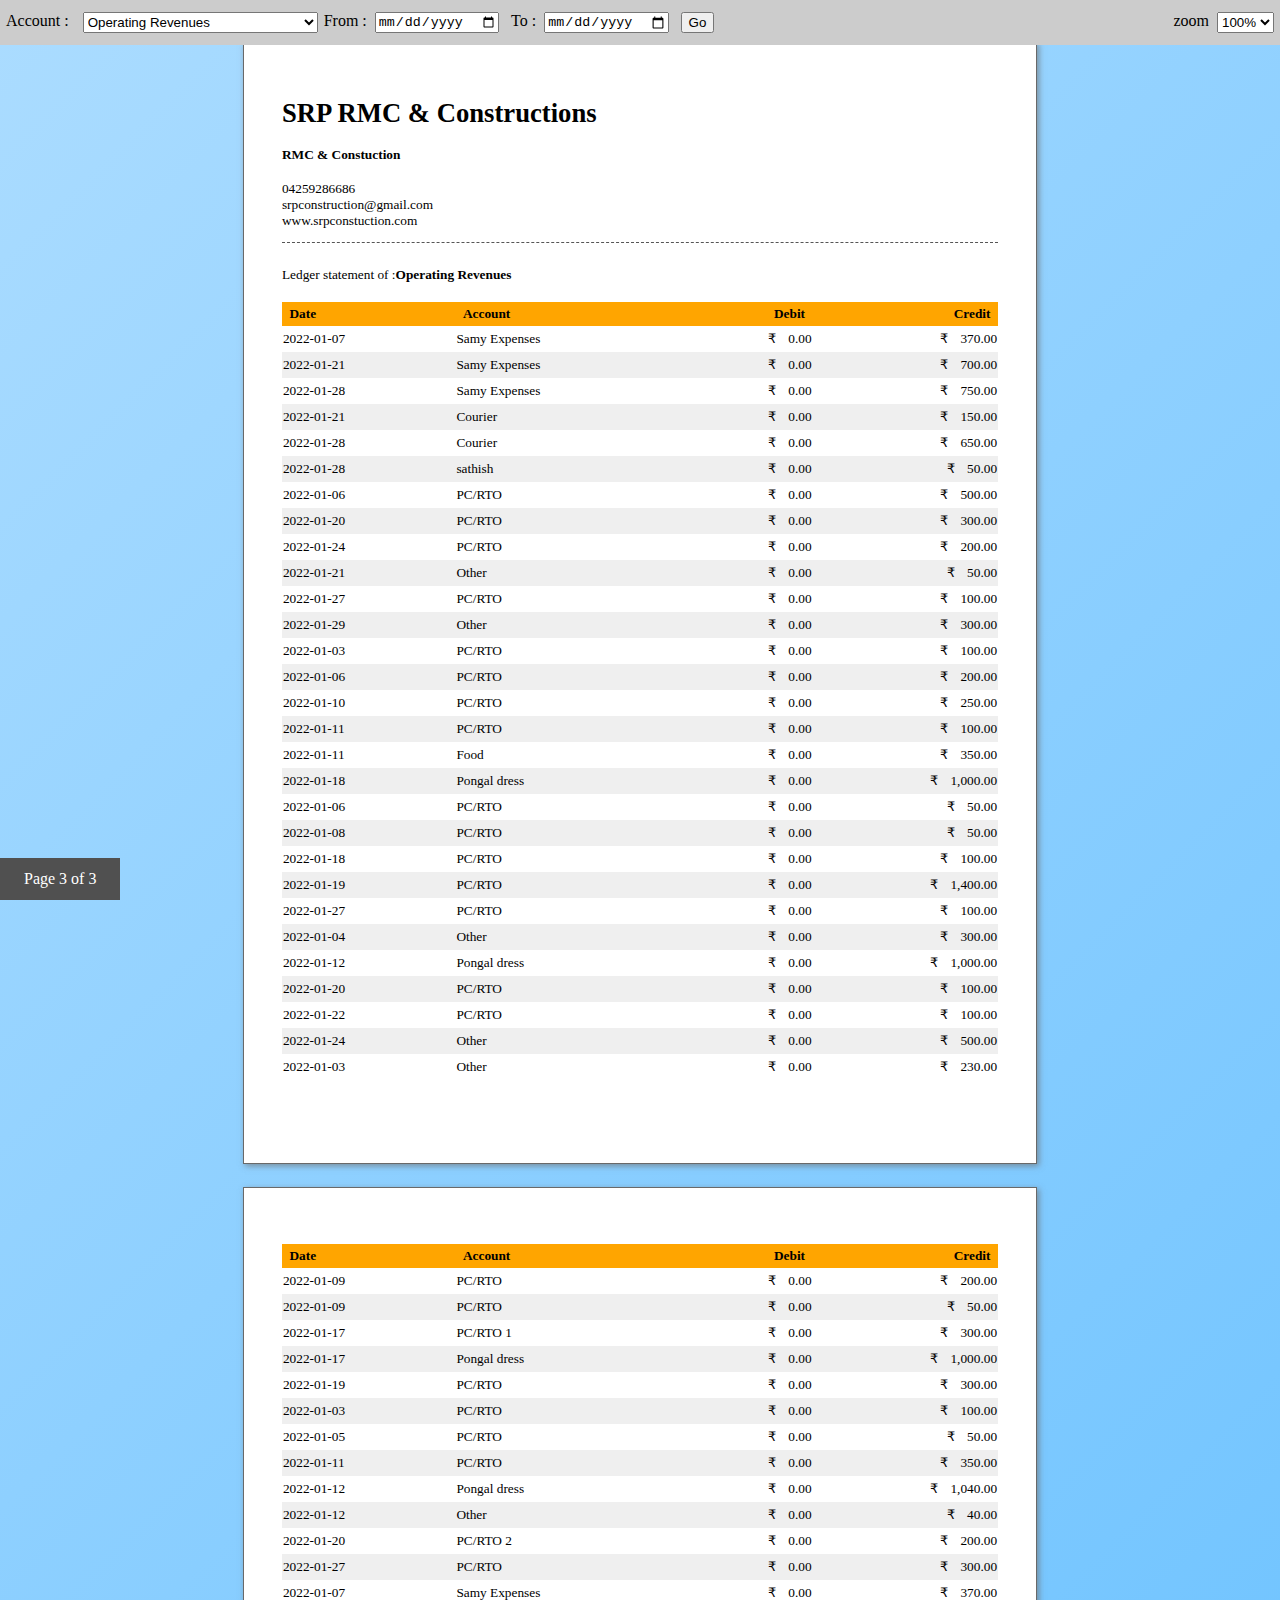
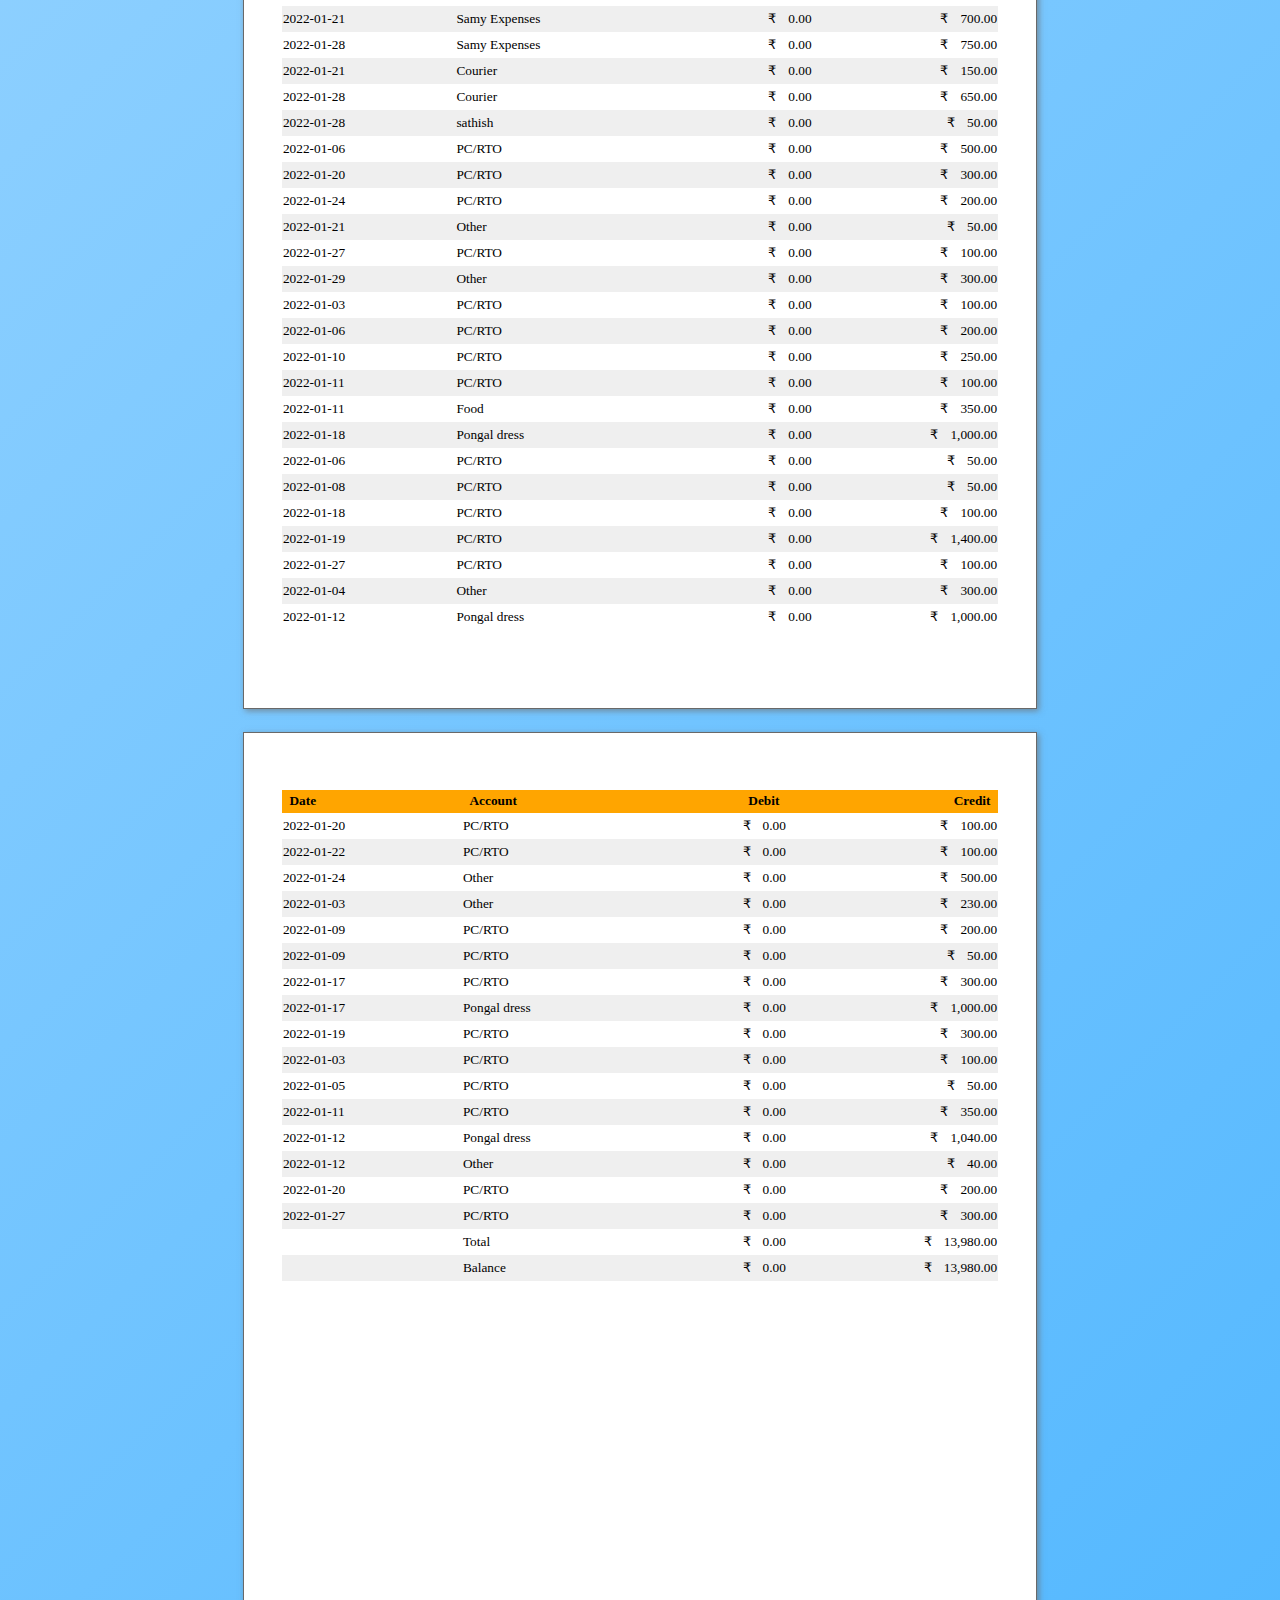
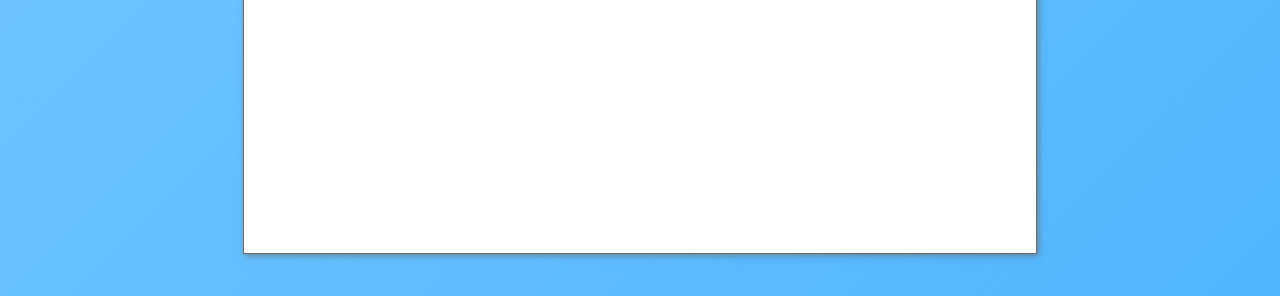
==== index.html @ 46544978 "first code" ====
<!DOCTYPE html>
<!--[if lt IE 7]>      <html class="no-js lt-ie9 lt-ie8 lt-ie7"> <![endif]-->
<!--[if IE 7]>         <html class="no-js lt-ie9 lt-ie8"> <![endif]-->
<!--[if IE 8]>         <html class="no-js lt-ie9"> <![endif]-->
<!--[if gt IE 8]>      <html class="no-js"> <!--<![endif]-->
<html>

<head>
    <meta charset="utf-8" />
    <meta http-equiv="X-UA-Compatible" content="IE=edge" />
    <title>report</title>
    <meta name="description" content="" />
    <meta name="viewport" content="width=device-width, initial-scale=1" />
    <link rel="stylesheet" href="style.css" />
</head>

<body>
    <section id="filterArea">
        <!--[if lt IE 7]>
        <p class="browsehappy">
          You are using an <strong>outdated</strong> browser. Please
          <a href="#">upgrade your browser</a> to improve your experience.
        </p>
      <![endif]-->
        <form action="" method="POST">
            <label for="account">Account : &nbsp;</label>
            <select name="account" id="account">
          <option value="1">Assets</option>
          <option value="2">Stockholders equity</option>
          <option value="3">Liability</option>
          <option value="4" selected>Operating Revenues</option>
          <option value="5">Operating Expenses</option>
          <option value="6">Non-operating revenues and gains</option>
          <option value="7">Non-operating expenses and losses</option>
          <option value="8">Cash</option>
          <option value="9">Bank accounts</option>
          <option value="10">Account receivables</option>
          <option value="11">Inventory</option>
          <option value="12">Land</option>
          <option value="13">Buildings Asset</option>
          <option value="14">Equipment</option>
          <option value="15">Vehicles</option>
          <option value="16">Furniture and fixtures</option>
          <option value="17">Cards</option>
          <option value="18">Accounts payables</option>
          <option value="19">Interest payable</option>
          <option value="23">Stockholder capital</option>
          <option value="24">Sales revenues</option>
          <option value="25">Service revenues</option>
          <option value="26">Fees earned</option>
          <option value="27">Cost of goods sold</option>
          <option value="28">Salaries expense</option>
          <option value="29">Fringe benefit expense</option>
          <option value="30">Rental expense</option>
          <option value="31">EB bill</option>
          <option value="32">Water bill</option>
          <option value="33">Phone bill</option>
          <option value="34">Internet bill</option>
          <option value="35">Fuel - Operating expense</option>
          <option value="36">Toll - Operating expense</option>
          <option value="37">Vehicle service</option>
          <option value="38">Other trip expenses</option>
          <option value="39">Bank service charges</option>
          <option value="40">Employee petty cash</option>
        </select>
            <div class="col">From : &nbsp;<input type="date" /></div>
            <div class="col">To : &nbsp;<input type="date" /></div>
            <button type="submit">Go</button>
        </form>
        <div id="zoomFactor" style="display: flex">
            <span>zoom&nbsp;&nbsp;</span>
            <select id="zooming" onchange="zoomings()">
          <option value=".25">25%</option>
          <option value=".5">50%</option>
          <option value=".75">75%</option>
          <option value="1" selected="selected">100%</option>
          <option value="1.50">150%</option>
          <option value="2.00">200%</option>
          <option value="2.50">250%</option>
          <option value="3.00">300%</option>
        </select>
        </div>
    </section>
    <document>
        <page class="a4">
            <docHeader>
                <h1>SRP RMC & Constructions</h1>
                <h4>RMC & Constuction</h4>
                <p>
                    04259286686<br />srpconstruction@gmail.com<br />www.srpconstuction.com
                </p>
            </docHeader>

            <p>Ledger statement of :<b>Operating Revenues</b></p>
            <table class="pageData">
                <thead>
                    <tr>
                        <th>Date</th>
                        <th>Account</th>
                        <th class="currency">Debit</th>
                        <th class="currency">Credit</th>
                    </tr>
                </thead>
                <tbody>
                    <tr>
                        <td>2022-01-07</td>
                        <td>Samy Expenses</td>
                        <td class="currency">0.00</td>
                        <td class="currency">370.00</td>
                    </tr>
                    <tr>
                        <td>2022-01-21</td>
                        <td>Samy Expenses</td>
                        <td class="currency">0.00</td>
                        <td class="currency">700.00</td>
                    </tr>
                    <tr>
                        <td>2022-01-28</td>
                        <td>Samy Expenses</td>
                        <td class="currency">0.00</td>
                        <td class="currency">750.00</td>
                    </tr>
                    <tr>
                        <td>2022-01-21</td>
                        <td>Courier</td>
                        <td class="currency">0.00</td>
                        <td class="currency">150.00</td>
                    </tr>
                    <tr>
                        <td>2022-01-28</td>
                        <td>Courier</td>
                        <td class="currency">0.00</td>
                        <td class="currency">650.00</td>
                    </tr>
                    <tr>
                        <td>2022-01-28</td>
                        <td>sathish</td>
                        <td class="currency">0.00</td>
                        <td class="currency">50.00</td>
                    </tr>
                    <tr>
                        <td>2022-01-06</td>
                        <td>PC/RTO</td>
                        <td class="currency">0.00</td>
                        <td class="currency">500.00</td>
                    </tr>
                    <tr>
                        <td>2022-01-20</td>
                        <td>PC/RTO</td>
                        <td class="currency">0.00</td>
                        <td class="currency">300.00</td>
                    </tr>
                    <tr>
                        <td>2022-01-24</td>
                        <td>PC/RTO</td>
                        <td class="currency">0.00</td>
                        <td class="currency">200.00</td>
                    </tr>
                    <tr>
                        <td>2022-01-21</td>
                        <td>Other</td>
                        <td class="currency">0.00</td>
                        <td class="currency">50.00</td>
                    </tr>
                    <tr>
                        <td>2022-01-27</td>
                        <td>PC/RTO</td>
                        <td class="currency">0.00</td>
                        <td class="currency">100.00</td>
                    </tr>
                    <tr>
                        <td>2022-01-29</td>
                        <td>Other</td>
                        <td class="currency">0.00</td>
                        <td class="currency">300.00</td>
                    </tr>
                    <tr>
                        <td>2022-01-03</td>
                        <td>PC/RTO</td>
                        <td class="currency">0.00</td>
                        <td class="currency">100.00</td>
                    </tr>
                    <tr>
                        <td>2022-01-06</td>
                        <td>PC/RTO</td>
                        <td class="currency">0.00</td>
                        <td class="currency">200.00</td>
                    </tr>
                    <tr>
                        <td>2022-01-10</td>
                        <td>PC/RTO</td>
                        <td class="currency">0.00</td>
                        <td class="currency">250.00</td>
                    </tr>
                    <tr>
                        <td>2022-01-11</td>
                        <td>PC/RTO</td>
                        <td class="currency">0.00</td>
                        <td class="currency">100.00</td>
                    </tr>
                    <tr>
                        <td>2022-01-11</td>
                        <td>Food</td>
                        <td class="currency">0.00</td>
                        <td class="currency">350.00</td>
                    </tr>
                    <tr>
                        <td>2022-01-18</td>
                        <td>Pongal dress</td>
                        <td class="currency">0.00</td>
                        <td class="currency">1,000.00</td>
                    </tr>

                    <tr>
                        <td>2022-01-06</td>
                        <td>PC/RTO</td>
                        <td class="currency">0.00</td>
                        <td class="currency">50.00</td>
                    </tr>
                    <tr>
                        <td>2022-01-08</td>
                        <td>PC/RTO</td>
                        <td class="currency">0.00</td>
                        <td class="currency">50.00</td>
                    </tr>
                    <tr>
                        <td>2022-01-18</td>
                        <td>PC/RTO</td>
                        <td class="currency">0.00</td>
                        <td class="currency">100.00</td>
                    </tr>
                    <tr>
                        <td>2022-01-19</td>
                        <td>PC/RTO</td>
                        <td class="currency">0.00</td>
                        <td class="currency">1,400.00</td>
                    </tr>
                    <tr>
                        <td>2022-01-27</td>
                        <td>PC/RTO</td>
                        <td class="currency">0.00</td>
                        <td class="currency">100.00</td>
                    </tr>
                    <tr>
                        <td>2022-01-04</td>
                        <td>Other</td>
                        <td class="currency">0.00</td>
                        <td class="currency">300.00</td>
                    </tr>
                    <tr>
                        <td>2022-01-12</td>
                        <td>Pongal dress</td>
                        <td class="currency">0.00</td>
                        <td class="currency">1,000.00</td>
                    </tr>
                    <tr>
                        <td>2022-01-20</td>
                        <td>PC/RTO</td>
                        <td class="currency">0.00</td>
                        <td class="currency">100.00</td>
                    </tr>
                    <tr>
                        <td>2022-01-22</td>
                        <td>PC/RTO</td>
                        <td class="currency">0.00</td>
                        <td class="currency">100.00</td>
                    </tr>
                    <tr>
                        <td>2022-01-24</td>
                        <td>Other</td>
                        <td class="currency">0.00</td>
                        <td class="currency">500.00</td>
                    </tr>
                    <tr>
                        <td>2022-01-03</td>
                        <td>Other</td>
                        <td class="currency">0.00</td>
                        <td class="currency">230.00</td>
                    </tr>
                    <tr>
                        <td>2022-01-09</td>
                        <td>PC/RTO</td>
                        <td class="currency">0.00</td>
                        <td class="currency">200.00</td>
                    </tr>
                    <tr>
                        <td>2022-01-09</td>
                        <td>PC/RTO</td>
                        <td class="currency">0.00</td>
                        <td class="currency">50.00</td>
                    </tr>
                    <tr>
                        <td>2022-01-17</td>
                        <td>PC/RTO 1</td>
                        <td class="currency">0.00</td>
                        <td class="currency">300.00</td>
                    </tr>
                    <tr>
                        <td>2022-01-17</td>
                        <td>Pongal dress</td>
                        <td class="currency">0.00</td>
                        <td class="currency">1,000.00</td>
                    </tr>
                    <tr>
                        <td>2022-01-19</td>
                        <td>PC/RTO</td>
                        <td class="currency">0.00</td>
                        <td class="currency">300.00</td>
                    </tr>
                    <tr>
                        <td>2022-01-03</td>
                        <td>PC/RTO</td>
                        <td class="currency">0.00</td>
                        <td class="currency">100.00</td>
                    </tr>
                    <tr>
                        <td>2022-01-05</td>
                        <td>PC/RTO</td>
                        <td class="currency">0.00</td>
                        <td class="currency">50.00</td>
                    </tr>
                    <tr>
                        <td>2022-01-11</td>
                        <td>PC/RTO</td>
                        <td class="currency">0.00</td>
                        <td class="currency">350.00</td>
                    </tr>
                    <tr>
                        <td>2022-01-12</td>
                        <td>Pongal dress</td>
                        <td class="currency">0.00</td>
                        <td class="currency">1,040.00</td>
                    </tr>
                    <tr>
                        <td>2022-01-12</td>
                        <td>Other</td>
                        <td class="currency">0.00</td>
                        <td class="currency">40.00</td>
                    </tr>
                    <tr>
                        <td>2022-01-20</td>
                        <td>PC/RTO 2</td>
                        <td class="currency">0.00</td>
                        <td class="currency">200.00</td>
                    </tr>
                    <tr>
                        <td>2022-01-27</td>
                        <td>PC/RTO</td>
                        <td class="currency">0.00</td>
                        <td class="currency">300.00</td>
                    </tr>
                    <tr>
                        <td>2022-01-07</td>
                        <td>Samy Expenses</td>
                        <td class="currency">0.00</td>
                        <td class="currency">370.00</td>
                    </tr>
                    <tr>
                        <td>2022-01-21</td>
                        <td>Samy Expenses</td>
                        <td class="currency">0.00</td>
                        <td class="currency">700.00</td>
                    </tr>
                    <tr>
                        <td>2022-01-28</td>
                        <td>Samy Expenses</td>
                        <td class="currency">0.00</td>
                        <td class="currency">750.00</td>
                    </tr>
                    <tr>
                        <td>2022-01-21</td>
                        <td>Courier</td>
                        <td class="currency">0.00</td>
                        <td class="currency">150.00</td>
                    </tr>
                    <tr>
                        <td>2022-01-28</td>
                        <td>Courier</td>
                        <td class="currency">0.00</td>
                        <td class="currency">650.00</td>
                    </tr>
                    <tr>
                        <td>2022-01-28</td>
                        <td>sathish</td>
                        <td class="currency">0.00</td>
                        <td class="currency">50.00</td>
                    </tr>
                    <tr>
                        <td>2022-01-06</td>
                        <td>PC/RTO</td>
                        <td class="currency">0.00</td>
                        <td class="currency">500.00</td>
                    </tr>
                    <tr>
                        <td>2022-01-20</td>
                        <td>PC/RTO</td>
                        <td class="currency">0.00</td>
                        <td class="currency">300.00</td>
                    </tr>
                    <tr>
                        <td>2022-01-24</td>
                        <td>PC/RTO</td>
                        <td class="currency">0.00</td>
                        <td class="currency">200.00</td>
                    </tr>
                    <tr>
                        <td>2022-01-21</td>
                        <td>Other</td>
                        <td class="currency">0.00</td>
                        <td class="currency">50.00</td>
                    </tr>
                    <tr>
                        <td>2022-01-27</td>
                        <td>PC/RTO</td>
                        <td class="currency">0.00</td>
                        <td class="currency">100.00</td>
                    </tr>
                    <tr>
                        <td>2022-01-29</td>
                        <td>Other</td>
                        <td class="currency">0.00</td>
                        <td class="currency">300.00</td>
                    </tr>
                    <tr>
                        <td>2022-01-03</td>
                        <td>PC/RTO</td>
                        <td class="currency">0.00</td>
                        <td class="currency">100.00</td>
                    </tr>
                    <tr>
                        <td>2022-01-06</td>
                        <td>PC/RTO</td>
                        <td class="currency">0.00</td>
                        <td class="currency">200.00</td>
                    </tr>
                    <tr>
                        <td>2022-01-10</td>
                        <td>PC/RTO</td>
                        <td class="currency">0.00</td>
                        <td class="currency">250.00</td>
                    </tr>
                    <tr>
                        <td>2022-01-11</td>
                        <td>PC/RTO</td>
                        <td class="currency">0.00</td>
                        <td class="currency">100.00</td>
                    </tr>
                    <tr>
                        <td>2022-01-11</td>
                        <td>Food</td>
                        <td class="currency">0.00</td>
                        <td class="currency">350.00</td>
                    </tr>
                    <tr>
                        <td>2022-01-18</td>
                        <td>Pongal dress</td>
                        <td class="currency">0.00</td>
                        <td class="currency">1,000.00</td>
                    </tr>
                    <tr>
                        <td>2022-01-06</td>
                        <td>PC/RTO</td>
                        <td class="currency">0.00</td>
                        <td class="currency">50.00</td>
                    </tr>
                    <tr>
                        <td>2022-01-08</td>
                        <td>PC/RTO</td>
                        <td class="currency">0.00</td>
                        <td class="currency">50.00</td>
                    </tr>
                    <tr>
                        <td>2022-01-18</td>
                        <td>PC/RTO</td>
                        <td class="currency">0.00</td>
                        <td class="currency">100.00</td>
                    </tr>
                    <tr>
                        <td>2022-01-19</td>
                        <td>PC/RTO</td>
                        <td class="currency">0.00</td>
                        <td class="currency">1,400.00</td>
                    </tr>
                    <tr>
                        <td>2022-01-27</td>
                        <td>PC/RTO</td>
                        <td class="currency">0.00</td>
                        <td class="currency">100.00</td>
                    </tr>
                    <tr>
                        <td>2022-01-04</td>
                        <td>Other</td>
                        <td class="currency">0.00</td>
                        <td class="currency">300.00</td>
                    </tr>
                    <tr>
                        <td>2022-01-12</td>
                        <td>Pongal dress</td>
                        <td class="currency">0.00</td>
                        <td class="currency">1,000.00</td>
                    </tr>
                    <tr>
                        <td>2022-01-20</td>
                        <td>PC/RTO</td>
                        <td class="currency">0.00</td>
                        <td class="currency">100.00</td>
                    </tr>
                    <tr>
                        <td>2022-01-22</td>
                        <td>PC/RTO</td>
                        <td class="currency">0.00</td>
                        <td class="currency">100.00</td>
                    </tr>
                    <tr>
                        <td>2022-01-24</td>
                        <td>Other</td>
                        <td class="currency">0.00</td>
                        <td class="currency">500.00</td>
                    </tr>
                    <tr>
                        <td>2022-01-03</td>
                        <td>Other</td>
                        <td class="currency">0.00</td>
                        <td class="currency">230.00</td>
                    </tr>
                    <tr>
                        <td>2022-01-09</td>
                        <td>PC/RTO</td>
                        <td class="currency">0.00</td>
                        <td class="currency">200.00</td>
                    </tr>
                    <tr>
                        <td>2022-01-09</td>
                        <td>PC/RTO</td>
                        <td class="currency">0.00</td>
                        <td class="currency">50.00</td>
                    </tr>
                    <tr>
                        <td>2022-01-17</td>
                        <td>PC/RTO</td>
                        <td class="currency">0.00</td>
                        <td class="currency">300.00</td>
                    </tr>
                    <tr>
                        <td>2022-01-17</td>
                        <td>Pongal dress</td>
                        <td class="currency">0.00</td>
                        <td class="currency">1,000.00</td>
                    </tr>
                    <tr>
                        <td>2022-01-19</td>
                        <td>PC/RTO</td>
                        <td class="currency">0.00</td>
                        <td class="currency">300.00</td>
                    </tr>
                    <tr>
                        <td>2022-01-03</td>
                        <td>PC/RTO</td>
                        <td class="currency">0.00</td>
                        <td class="currency">100.00</td>
                    </tr>
                    <tr>
                        <td>2022-01-05</td>
                        <td>PC/RTO</td>
                        <td class="currency">0.00</td>
                        <td class="currency">50.00</td>
                    </tr>
                    <tr>
                        <td>2022-01-11</td>
                        <td>PC/RTO</td>
                        <td class="currency">0.00</td>
                        <td class="currency">350.00</td>
                    </tr>
                    <tr>
                        <td>2022-01-12</td>
                        <td>Pongal dress</td>
                        <td class="currency">0.00</td>
                        <td class="currency">1,040.00</td>
                    </tr>
                    <tr>
                        <td>2022-01-12</td>
                        <td>Other</td>
                        <td class="currency">0.00</td>
                        <td class="currency">40.00</td>
                    </tr>
                    <tr>
                        <td>2022-01-20</td>
                        <td>PC/RTO</td>
                        <td class="currency">0.00</td>
                        <td class="currency">200.00</td>
                    </tr>
                    <tr>
                        <td>2022-01-27</td>
                        <td>PC/RTO</td>
                        <td class="currency">0.00</td>
                        <td class="currency">300.00</td>
                    </tr>
                    <tr>
                        <td></td>
                        <td>Total</td>
                        <td class="currency">0.00</td>
                        <td class="currency">13,980.00</td>
                    </tr>
                    <tr>
                        <td></td>
                        <td>Balance</td>
                        <td class="currency">0.00</td>
                        <td class="currency">13,980.00</td>
                    </tr>
                </tbody>
                <!--  <tfoot>
                    <tr class="pageFooter">
                        <td></td>
                        <td>Total</td>
                        <td>15,254.00</td>
                        <td>25,516.30</td>
                    </tr>
                    <tr class="pageFooter">
                        <td></td>
                        <td>Balance</td>
                        <td>xxx</td>
                        <td>xxx</td>    
                    </tr>
                </tfoot> -->
            </table>
        </page>
    </document>
    <docNav id="documentNavigator">
        <div>Page <span id="nav-currPage">xx</span> of <span id="nav-totalPage">xxx</span></div>
    </docNav>

    <script type="text/javascript" language="javascript" src="jquery-3.5.1.js"></script>
    <script src="script.js"></script>
</body>

</html>
---- style.css ----
* {
    box-sizing: border-box;
}

body {
    padding: 0;
    margin: 0;
    display: flexbox;
}

#filterArea {
    width: 100%;
    justify-content: space-between;
    background-color: #ccc;
    padding: 12px 6px;
    z-index: 10001;
    display: flex;
    position: fixed;
}

#filterArea form {
    width: 100% !important;
    display: flex;
}

#filterArea form * {
    margin-right: 6px
}

document {
    /* background-color: #98d9ff;   */
    background: linear-gradient(135deg, #ABDCFF, #4fb6ff);
    display: block;
    padding: .5cm;
}

page {
    border: 1px solid rgb(105, 105, 105);
    box-shadow: 2px 2px 6px rgba(112, 112, 112, 0.692);
    display: block;
    margin: 6mm auto;
    position: relative;
    background-color: white;
    font-size: 10pt;
}

page.a4 {
    width: 210mm !important;
    height: 297mm !important;
    padding: 10mm !important;
}

docHeader {
    display: block;
    border-bottom: 1px dashed #555;
    margin-bottom: 24px;
}

table.pageData {
    width: 100%;
    margin: 5mm 0;
    border-spacing: 0;
}

.pageData tbody {
    border: 1px dashed #bbb;
}

thead tr th {
    padding: 1mm 2mm;
    background-color: orange;
    margin: 0;
}

th {
    text-align: left;
}

tbody tr {
    line-height: 24px;
    border-bottom: 1px solid #ccc;
}

tbody tr:nth-child(even) {
    background: #efefef
}

tfoot tr:first-child {
    margin-top: 24px;
}

td.currency,
th.currency {
    text-align: right;
}

td.currency::before {
    content: '\20B9';
    margin-right: 12px;
    font-size: .8rem;
}

docNav {
    margin: 0 auto;
    background-color: rgb(80, 80, 80);
    color: white;
    font-size: 12pt;
    position: fixed;
    bottom: 0;
    padding: 12px 24px;
}

@media print {
    page.a4,
    body {
        width: 210mm;
        height: 297mm;
        padding: 0 !important;
        margin: 0;
        box-shadow: none !important;
        border: none !important;
    }
    #filterArea {
        display: none !important;
    }
    table {
        page-break-after: auto;
        table-layout: fixed;
    }
    tr {
        page-break-inside: avoid;
        page-break-after: auto
    }
    td {
        page-break-inside: avoid;
        page-break-after: auto
    }
    thead {
        display: table-header-group
    }
    tfoot {
        display: table-footer-group
    }
}
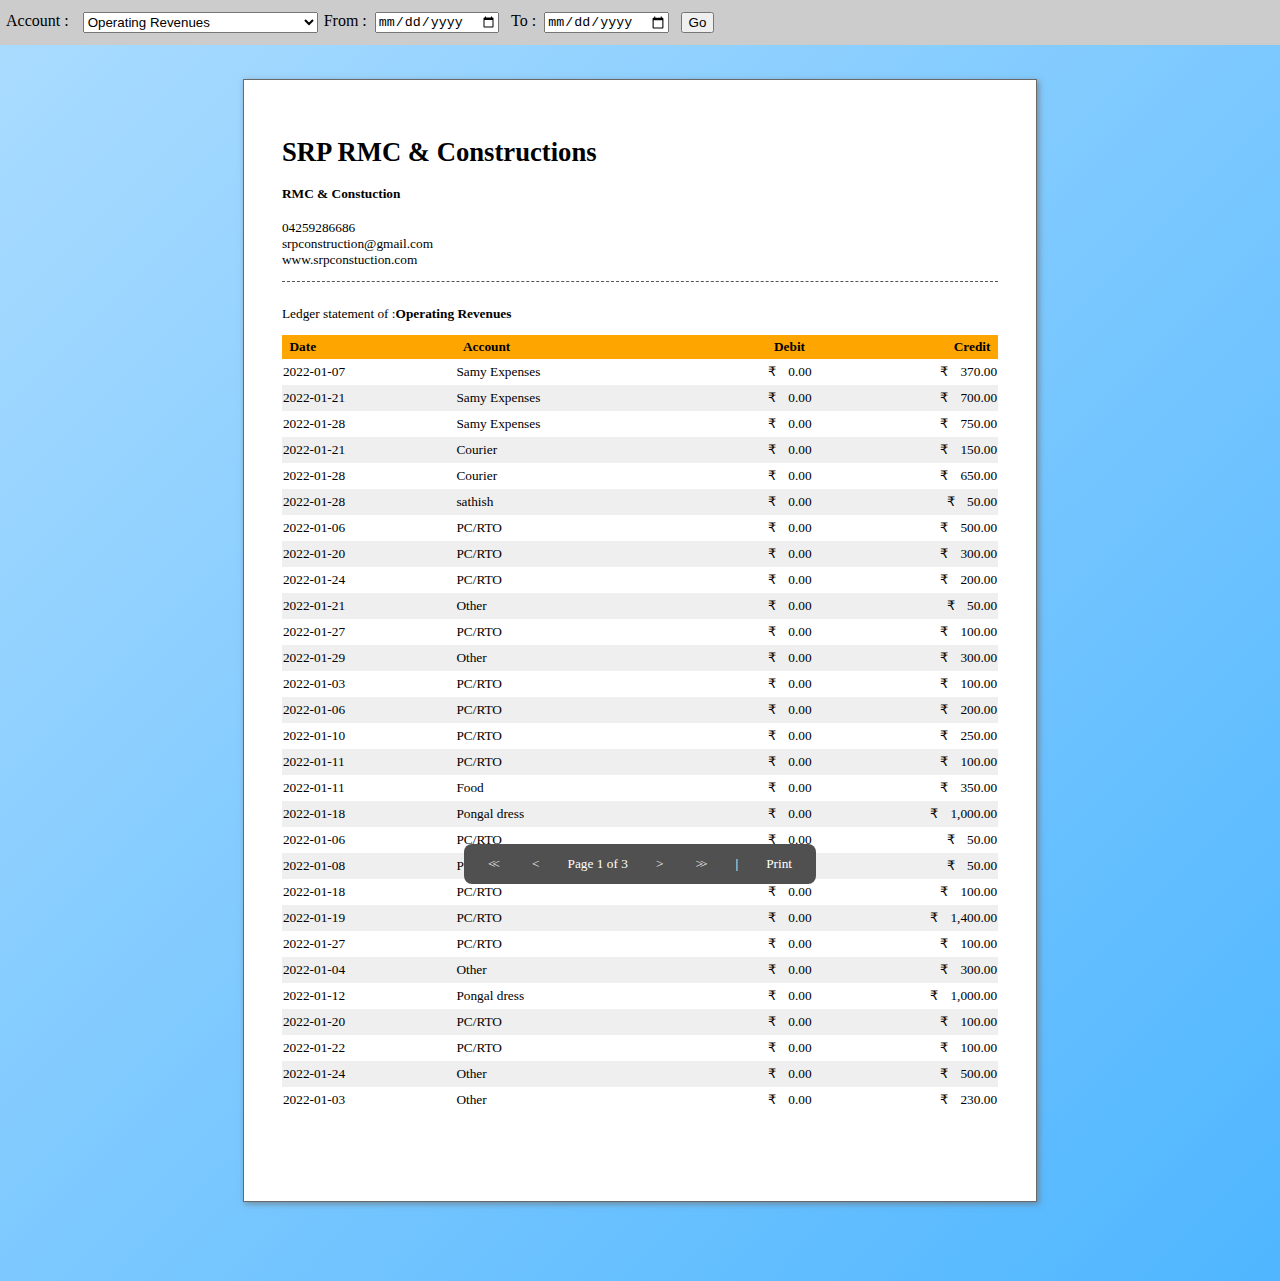
==== commit 4201f2ee: "pagination and print" ====
--- a/index.html
+++ b/index.html
@@ -66,22 +66,11 @@
             <div class="col">From : &nbsp;<input type="date" /></div>
             <div class="col">To : &nbsp;<input type="date" /></div>
             <button type="submit">Go</button>
+
         </form>
-        <div id="zoomFactor" style="display: flex">
-            <span>zoom&nbsp;&nbsp;</span>
-            <select id="zooming" onchange="zoomings()">
-          <option value=".25">25%</option>
-          <option value=".5">50%</option>
-          <option value=".75">75%</option>
-          <option value="1" selected="selected">100%</option>
-          <option value="1.50">150%</option>
-          <option value="2.00">200%</option>
-          <option value="2.50">250%</option>
-          <option value="3.00">300%</option>
-        </select>
-        </div>
+
     </section>
-    <document>
+    <document id="document">
         <page class="a4">
             <docHeader>
                 <h1>SRP RMC & Constructions</h1>
@@ -626,11 +615,19 @@
         </page>
     </document>
     <docNav id="documentNavigator">
-        <div>Page <span id="nav-currPage">xx</span> of <span id="nav-totalPage">xxx</span></div>
+        <div id="pageNavigation">
+            <div class="navAnchor" id="navAnchorFirst"><a href="#" onclick="navToPage(0)">&lt;</a></div>
+            <div class="navAnchor"><a href="#" onclick="navToPage(1)">&lt;</a></div>
+            <div class="navText" id="pageText">Page <span id="nav-currPage">xx</span> of <span id="nav-totalPage">xxx</span></div>
+            <div class="navAnchor"><a href="#" onclick="navToPage(2)">&gt;</a> </div>
+            <div class="navAnchor" id="navAnchorLast" onclick="navToPage(3)"><a href="#">&gt;</a></div>
+            <div class="navText"><span> | </span></div>
+            <div class="navAnchor"><a href="#" onclick="printPaged()">Print</a> </div>
+        </div>
     </docNav>
 
-    <script type="text/javascript" language="javascript" src="jquery-3.5.1.js"></script>
-    <script src="script.js"></script>
+    <script type="text/javascript " language="javascript " src="jquery-3.5.1.js "></script>
+    <script src="pageIt.0.0.1.js "></script>
 </body>
 
 </html>--- a/style.css
+++ b/style.css
@@ -5,7 +5,6 @@
 body {
     padding: 0;
     margin: 0;
-    display: flexbox;
 }
 
 #filterArea {
@@ -31,23 +30,30 @@
     /* background-color: #98d9ff;   */
     background: linear-gradient(135deg, #ABDCFF, #4fb6ff);
     display: block;
-    padding: .5cm;
+    padding: 1.5cm .5cm;
 }
 
 page {
     border: 1px solid rgb(105, 105, 105);
     box-shadow: 2px 2px 6px rgba(112, 112, 112, 0.692);
-    display: block;
     margin: 6mm auto;
-    position: relative;
     background-color: white;
     font-size: 10pt;
+    display: inherit;
+}
+
+page.hidden {
+    display: none !important;
+}
+
+page.currentPage {
+    display: block !important;
 }
 
 page.a4 {
     width: 210mm !important;
     height: 297mm !important;
-    padding: 10mm !important;
+    padding: 15mm 10mm !important;
 }
 
 docHeader {
@@ -58,7 +64,7 @@
 
 table.pageData {
     width: 100%;
-    margin: 5mm 0;
+    /*  margin: 5mm 0; */
     border-spacing: 0;
 }
 
@@ -85,10 +91,6 @@
     background: #efefef
 }
 
-tfoot tr:first-child {
-    margin-top: 24px;
-}
-
 td.currency,
 th.currency {
     text-align: right;
@@ -100,45 +102,88 @@
     font-size: .8rem;
 }
 
+h1 {
+    margin-top: 0;
+}
+
 docNav {
+    position: fixed;
+    bottom: 16px;
+    padding: 0;
+    margin: 0;
+    width: 100%;
+    text-align: center;
+    display: block;
+}
+
+docNav #pageNavigation {
+    background-color: rgb(80, 80, 80);
+    border: none;
+    border-radius: 8px;
+    color: white;
+    font-size: 10pt;
+    width: fit-content;
+    padding: 8px;
     margin: 0 auto;
-    background-color: rgb(80, 80, 80);
+    display: flex;
+    vertical-align: middle;
+    align-items: center;
+}
+
+#pageNavigation .navAnchor a {
+    text-decoration: none;
     color: white;
-    font-size: 12pt;
-    position: fixed;
-    bottom: 0;
-    padding: 12px 24px;
+    margin: 0 4px;
+    padding: 4px 12px;
+    border-radius: 4px;
+    min-width: 24px;
+    display: block;
+}
+
+#pageNavigation .navAnchor a:hover {
+    background-color: rgb(119, 119, 119);
+}
+
+#navAnchorFirst a::before {
+    content: '<';
+    margin-right: -3px;
+}
+
+#navAnchorLast a::after {
+    content: '>';
+    margin-left: -3px;
+}
+
+#pageNavigation .navText {
+    margin: 0 12px;
 }
 
 @media print {
-    page.a4,
     body {
-        width: 210mm;
-        height: 297mm;
         padding: 0 !important;
-        margin: 0;
+        margin: 0 !important;
+        width: 210mm !important;
+        height: 297mm !important;
+    }
+    @page {
+        size: A4;
+        margin: 0 !important;
+        padding: 0 !important;
+    }
+    page {
         box-shadow: none !important;
         border: none !important;
+        margin: 0 !important;
+    }
+    page.a4 {
+        width: 210mm !important;
+        height: 297mm !important;
+        padding: 15mm 10mm !important;
     }
     #filterArea {
         display: none !important;
     }
-    table {
-        page-break-after: auto;
-        table-layout: fixed;
-    }
-    tr {
-        page-break-inside: avoid;
-        page-break-after: auto
-    }
-    td {
-        page-break-inside: avoid;
-        page-break-after: auto
-    }
-    thead {
-        display: table-header-group
-    }
-    tfoot {
-        display: table-footer-group
+    tbody tr {
+        line-height: 24px !important;
     }
 }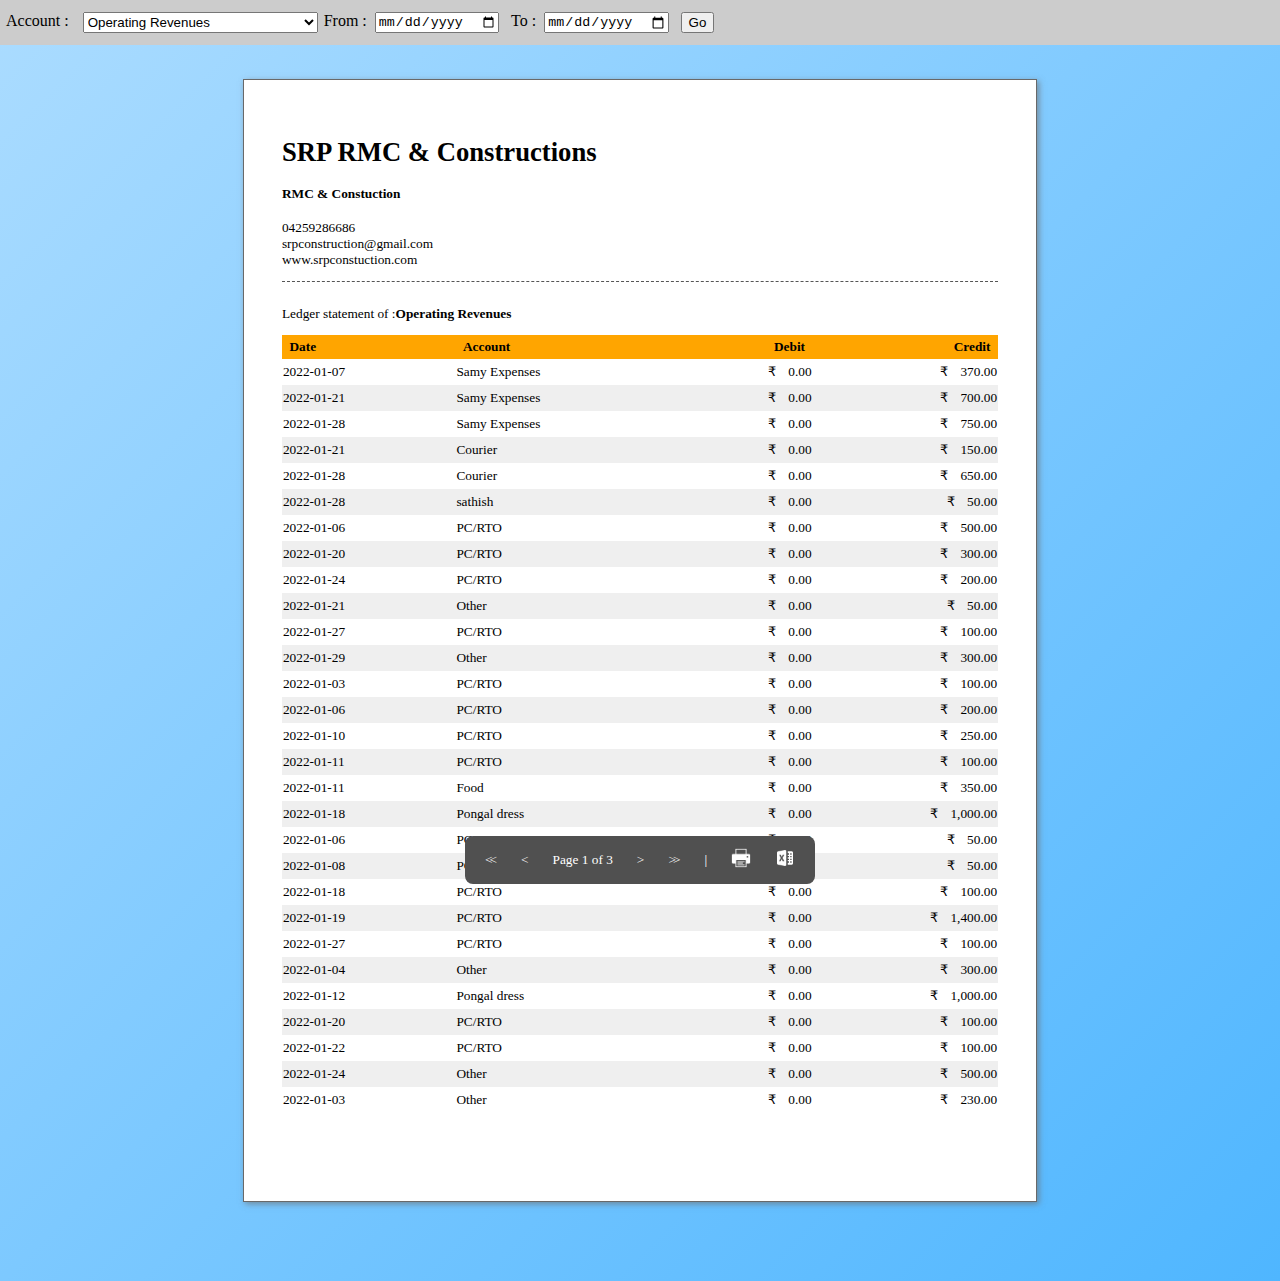
==== commit 5b4a0428: "invoice html added" ====
--- a/index.html
+++ b/index.html
@@ -622,12 +622,23 @@
             <div class="navAnchor"><a href="#" onclick="navToPage(2)">&gt;</a> </div>
             <div class="navAnchor" id="navAnchorLast" onclick="navToPage(3)"><a href="#">&gt;</a></div>
             <div class="navText"><span> | </span></div>
-            <div class="navAnchor"><a href="#" onclick="printPaged()">Print</a> </div>
+            <div class="navAnchor">
+                <a href="#" onclick="printPaged()" title="Print The Pages">
+                    <img height="20" src="[data-uri]"
+                    />
+                </a>
+            </div>
+            <div class="navAnchor">
+                <a href="#" onclick="" title="Export pages to Spreadsheet">
+                    <img height="20" src="[data-uri]"
+                    />
+                </a>
+            </div>
         </div>
     </docNav>
 
-    <script type="text/javascript " language="javascript " src="jquery-3.5.1.js "></script>
-    <script src="pageIt.0.0.1.js "></script>
+    <script type="text/javascript" language="javascript" src="jquery-3.5.1.js"></script>
+    <script type="text/javascript" language="javascript" src="pageIt.0.0.1.js"></script>
 </body>
 
 </html>--- a/style.css
+++ b/style.css
@@ -133,11 +133,12 @@
 #pageNavigation .navAnchor a {
     text-decoration: none;
     color: white;
-    margin: 0 4px;
+    margin: 0;
     padding: 4px 12px;
     border-radius: 4px;
-    min-width: 24px;
+    min-width: 18px;
     display: block;
+    align-items: center;
 }
 
 #pageNavigation .navAnchor a:hover {
